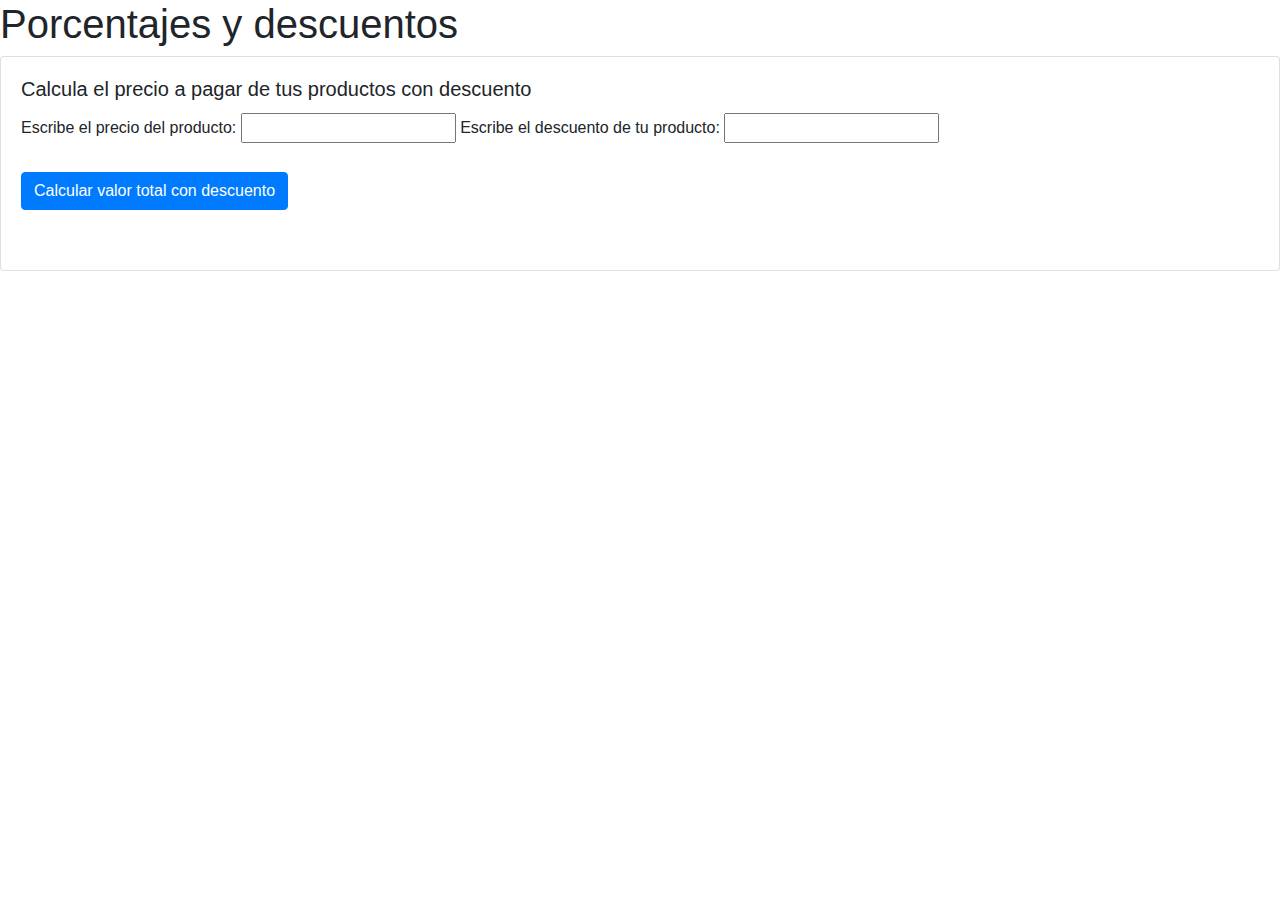
==== descuentos.html @ 9b0531ac "Implementación de nueva funcionalidad, calcular el valor total de un producto con un descuento" ====
<!DOCTYPE html>
<html lang="en">
<head>
    <meta charset="UTF-8">
    <meta http-equiv="X-UA-Compatible" content="IE=edge">
    <meta name="viewport" content="width=device-width, initial-scale=1.0">
    <title>Descuentos</title>
</head>
<body>
    <header>
        <h1>Porcentajes y descuentos</h1>
    </header>
    <section>
        <!--Card de circulo -->     
        <div class="card" >
            <div class="card-body">
                <h5 class="card-title"> Calcula el precio a pagar de tus productos con descuento</h5>
                <label for="InputPrecio">
                    Escribe el precio del producto: 
                </label>
                <input id="InputPrecio"  type="number"/>
                <label for="InputDescuento">
                    Escribe el descuento de tu producto: 
                </label>
                <input id="InputDescuento"  type="number"/>
                <br><br>
                <button type = "button" class="btn btn-primary" onclick="calcularDescuento()">
                    Calcular valor total con descuento
                </button>
                <br><br>
                <p id = "Resultado"></p>
            </div>
        </div>

    </section>
    <script src='./descuentos.js'></script>
    <link rel="stylesheet" href="https://cdn.jsdelivr.net/npm/bootstrap@4.3.1/dist/css/bootstrap.min.css" integrity="sha384-ggOyR0iXCbMQv3Xipma34MD+dH/1fQ784/j6cY/iJTQUOhcWr7x9JvoRxT2MZw1T" crossorigin="anonymous">
</body>
</html>
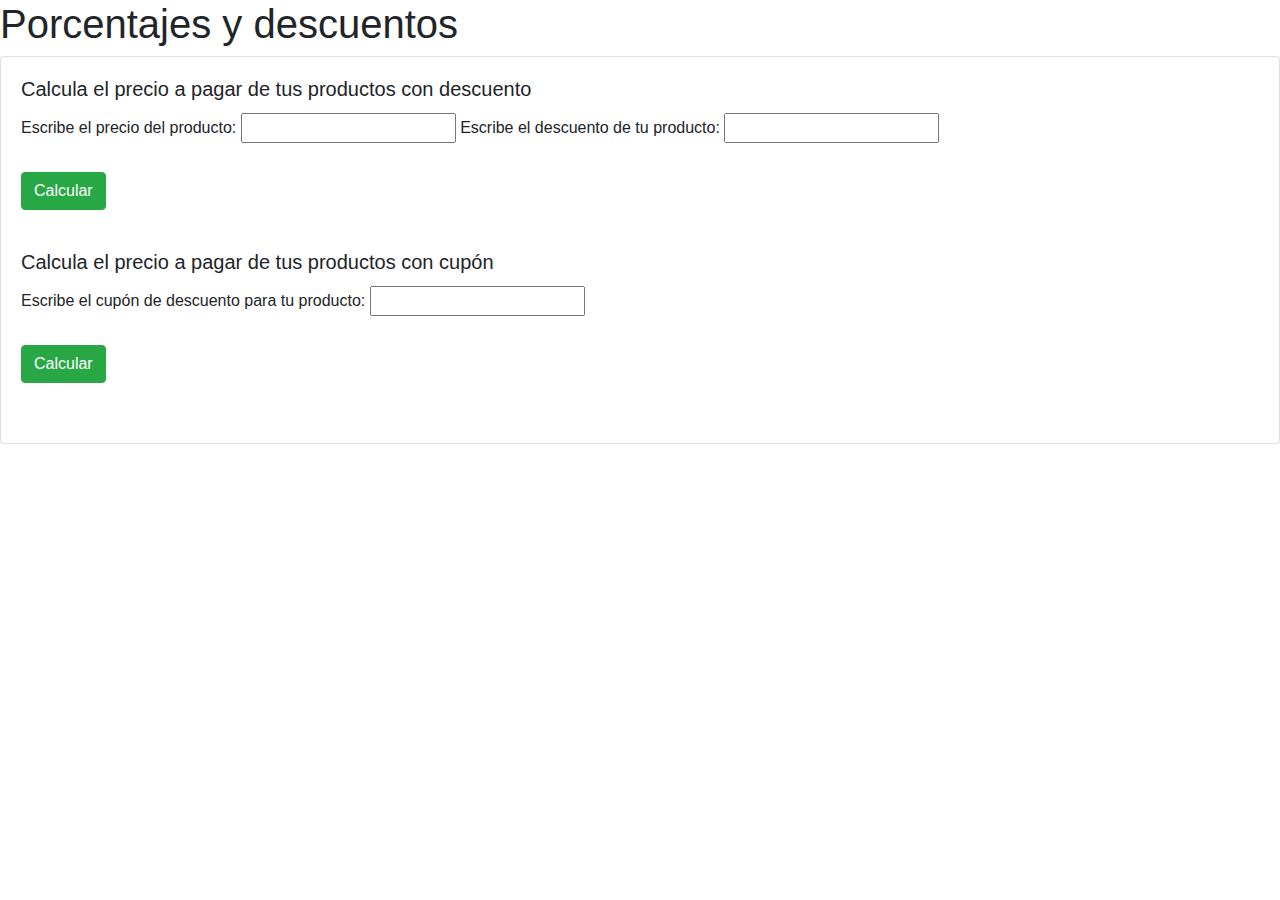
==== commit 2ef9837b: "Descuento con cupones" ====
--- a/descuentos.html
+++ b/descuentos.html
@@ -11,7 +11,7 @@
         <h1>Porcentajes y descuentos</h1>
     </header>
     <section>
-        <!--Card de circulo -->     
+        <!--Card de descuento con porcentaje -->     
         <div class="card" >
             <div class="card-body">
                 <h5 class="card-title"> Calcula el precio a pagar de tus productos con descuento</h5>
@@ -24,13 +24,25 @@
                 </label>
                 <input id="InputDescuento"  type="number"/>
                 <br><br>
-                <button type = "button" class="btn btn-primary" onclick="calcularDescuento()">
-                    Calcular valor total con descuento
+                <button type = "button" class="btn btn-success" onclick="calcularDescuento()">
+                    Calcular
                 </button>
                 <br><br>
                 <p id = "Resultado"></p>
+
+                <h5 class="card-title"> Calcula el precio a pagar de tus productos con cupón</h5>
+                <label for="InputCoupon">Escribe el cupón de descuento para tu producto:</label>
+                <input id="InputCoupon" type="text" />
+                <br><br>
+                <button type = "button" class="btn btn-success" onclick="calcularDescuentoConCupon()">
+                    Calcular
+                </button>
+                <br><br>
+                <p id = "ResultadoCupon"></p>
             </div>
         </div>
+    </section>
+    <section>
 
     </section>
     <script src='./descuentos.js'></script>
